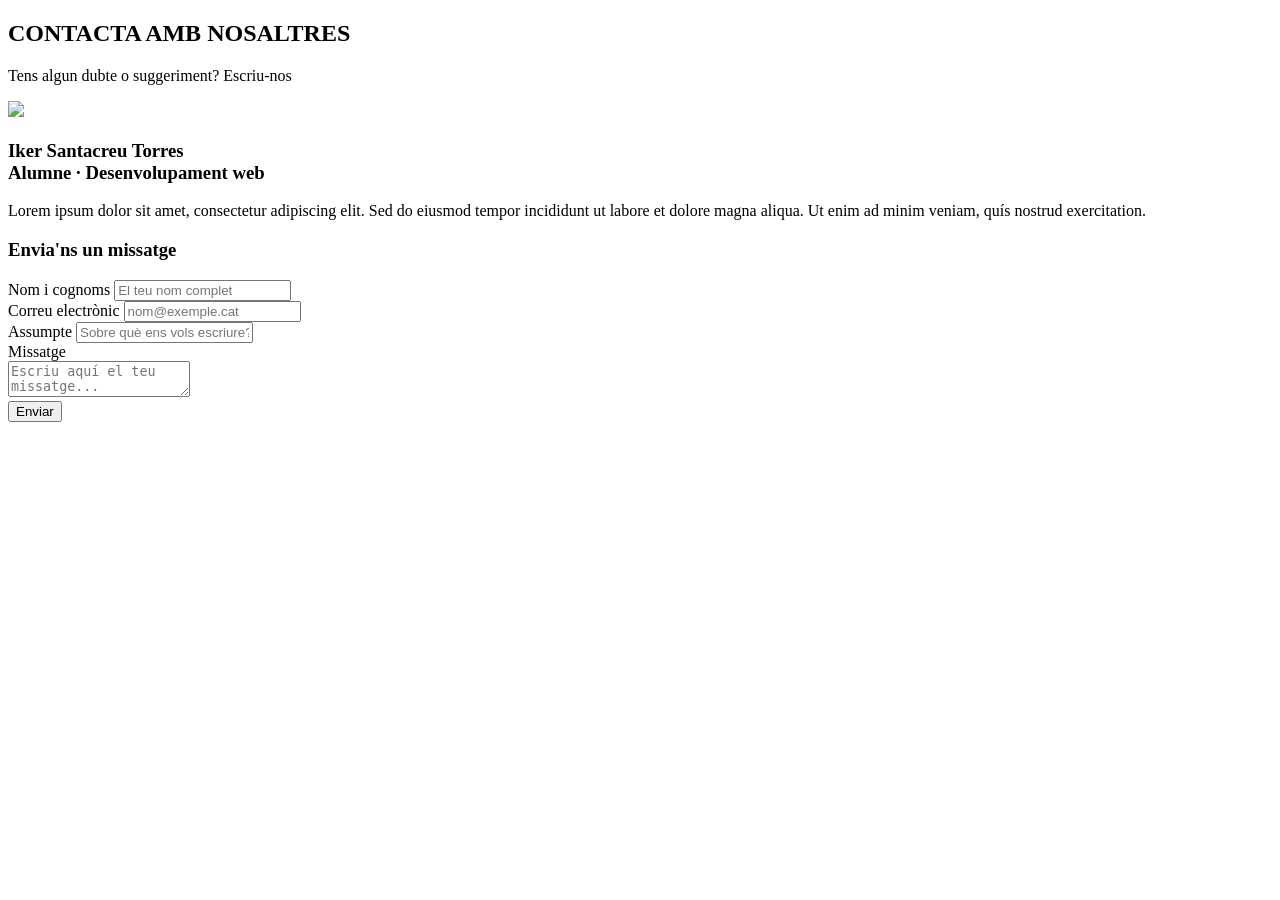
==== RA2/Act2/contacte.html @ 8b9fcdf2 "Exercici ampliacio" ====
<!DOCTYPE html>
<html lang="ca">
<head>
    <meta charset="UTF-8">
    <meta name="viewport" content="width=device-width, initial-scale=1.0">
    <meta name="description" content="Pàgina de contacte per enviar dubtes i suggeriments.">
    <title>Contacte</title>
    <link rel="icon" type="image/png" href="usuario.png">
</head>
<body>
    <header>
        <h2>CONTACTA AMB NOSALTRES</h2>
        <p>Tens algun dubte o suggeriment? Escriu-nos</p>
    </header>
    <main>
        <section>
            <img src="https://encrypted-tbn0.gstatic.com/images?q=tbn:ANd9GcQgXF44A_XI_9SsIzzPsIcx_KBgxE3pbpJL_199zOCSiQ&s" height="125px">
            <h3>Iker Santacreu Torres<br>Alumne · Desenvolupament web</h3>
            <p>Lorem ipsum dolor sit amet, consectetur adipiscing elit. Sed do eiusmod tempor incididunt ut labore et dolore magna aliqua. Ut enim ad minim veniam, quís nostrud exercitation.</p>
        </section>
        <section>
            <h3>Envia'ns un missatge</h3>
            <form action="/enviar" method="post">
                <label for="Nom">Nom i cognoms</label>
                <input type="text" id="nom" name="nom" placeholder="El teu nom complet" required>
                <br>
                <label for="email">Correu electrònic</label>
                <input type="email" id="email" name="email" placeholder="nom@exemple.cat" required>
                <br>
                <label for="Assumpte">Assumpte</label>
                <input type="text" id="aussmpte" name="assumpte" placeholder="Sobre què ens vols escriure?">
                <br>
                <label for="Missatge">Missatge</label>
                <br><textarea id="missatge" name="missatge" placeholder="Escriu aquí el teu missatge..."></textarea>
                <br>
                <button type="submit">Enviar</button>
            </form>
        </section>
    </main>
</body>
</html>
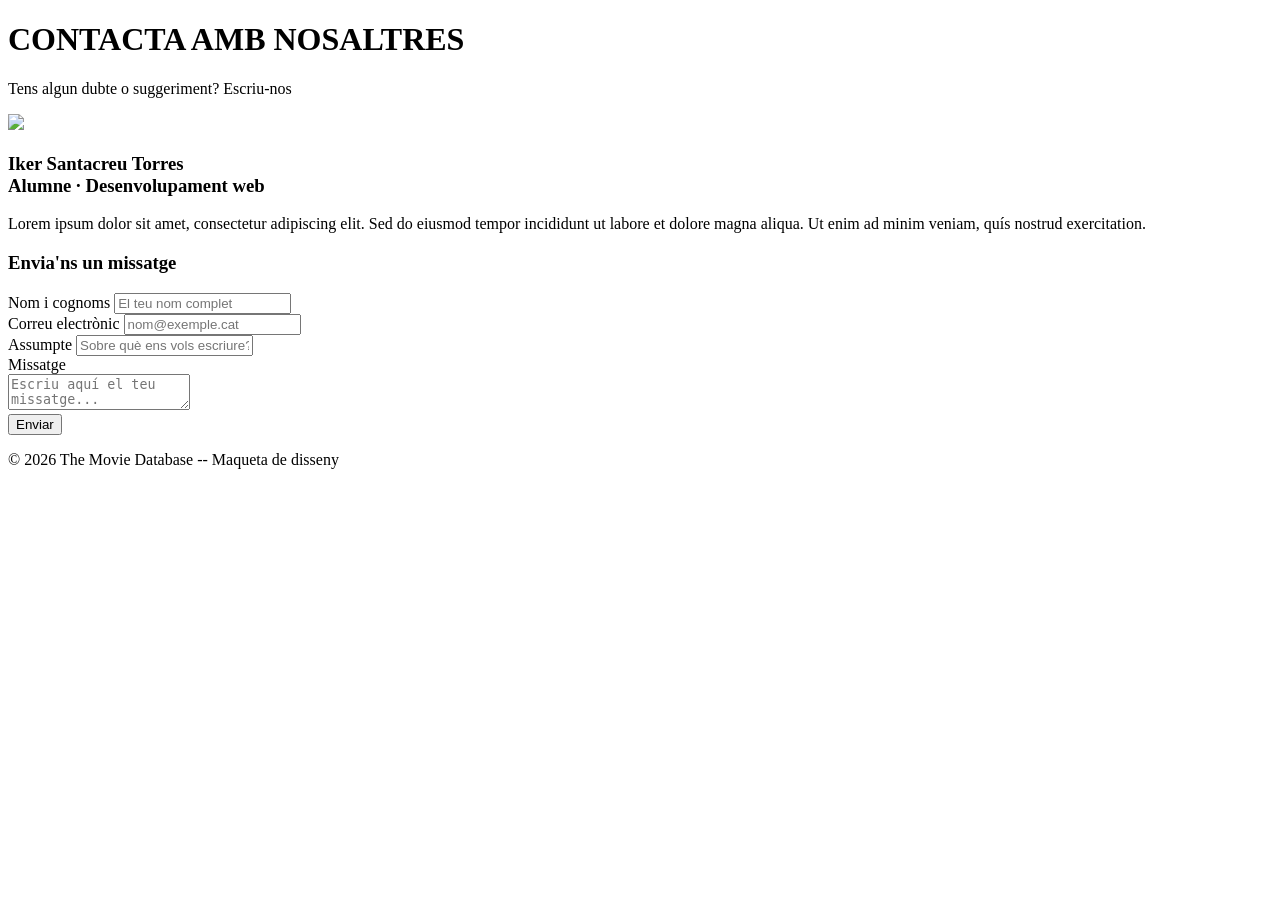
==== commit c2611a4e: "Activitat 4" ====
--- a/RA2/Act2/contacte.html
+++ b/RA2/Act2/contacte.html
@@ -9,33 +9,36 @@
 </head>
 <body>
     <header>
-        <h2>CONTACTA AMB NOSALTRES</h2>
+        <h1>CONTACTA AMB NOSALTRES</h1>
         <p>Tens algun dubte o suggeriment? Escriu-nos</p>
     </header>
     <main>
         <section>
-            <img src="https://encrypted-tbn0.gstatic.com/images?q=tbn:ANd9GcQgXF44A_XI_9SsIzzPsIcx_KBgxE3pbpJL_199zOCSiQ&s" height="125px">
+            <img src="https://encrypted-tbn0.gstatic.com/images?q=tbn:ANd9GcQgXF44A_XI_9SsIzzPsIcx_KBgxE3pbpJL_199zOCSiQ&s" height="125">
             <h3>Iker Santacreu Torres<br>Alumne · Desenvolupament web</h3>
             <p>Lorem ipsum dolor sit amet, consectetur adipiscing elit. Sed do eiusmod tempor incididunt ut labore et dolore magna aliqua. Ut enim ad minim veniam, quís nostrud exercitation.</p>
         </section>
         <section>
             <h3>Envia'ns un missatge</h3>
             <form action="/enviar" method="post">
-                <label for="Nom">Nom i cognoms</label>
+                <label for="nom">Nom i cognoms</label>
                 <input type="text" id="nom" name="nom" placeholder="El teu nom complet" required>
                 <br>
                 <label for="email">Correu electrònic</label>
                 <input type="email" id="email" name="email" placeholder="nom@exemple.cat" required>
                 <br>
-                <label for="Assumpte">Assumpte</label>
+                <label for="assumpte">Assumpte</label>
                 <input type="text" id="aussmpte" name="assumpte" placeholder="Sobre què ens vols escriure?">
                 <br>
-                <label for="Missatge">Missatge</label>
+                <label for="missatge">Missatge</label>
                 <br><textarea id="missatge" name="missatge" placeholder="Escriu aquí el teu missatge..."></textarea>
                 <br>
                 <button type="submit">Enviar</button>
             </form>
         </section>
     </main>
+    <footer>
+        <p>© 2026 The Movie Database -- Maqueta de disseny</p>
+    </footer>
 </body>
 </html>
